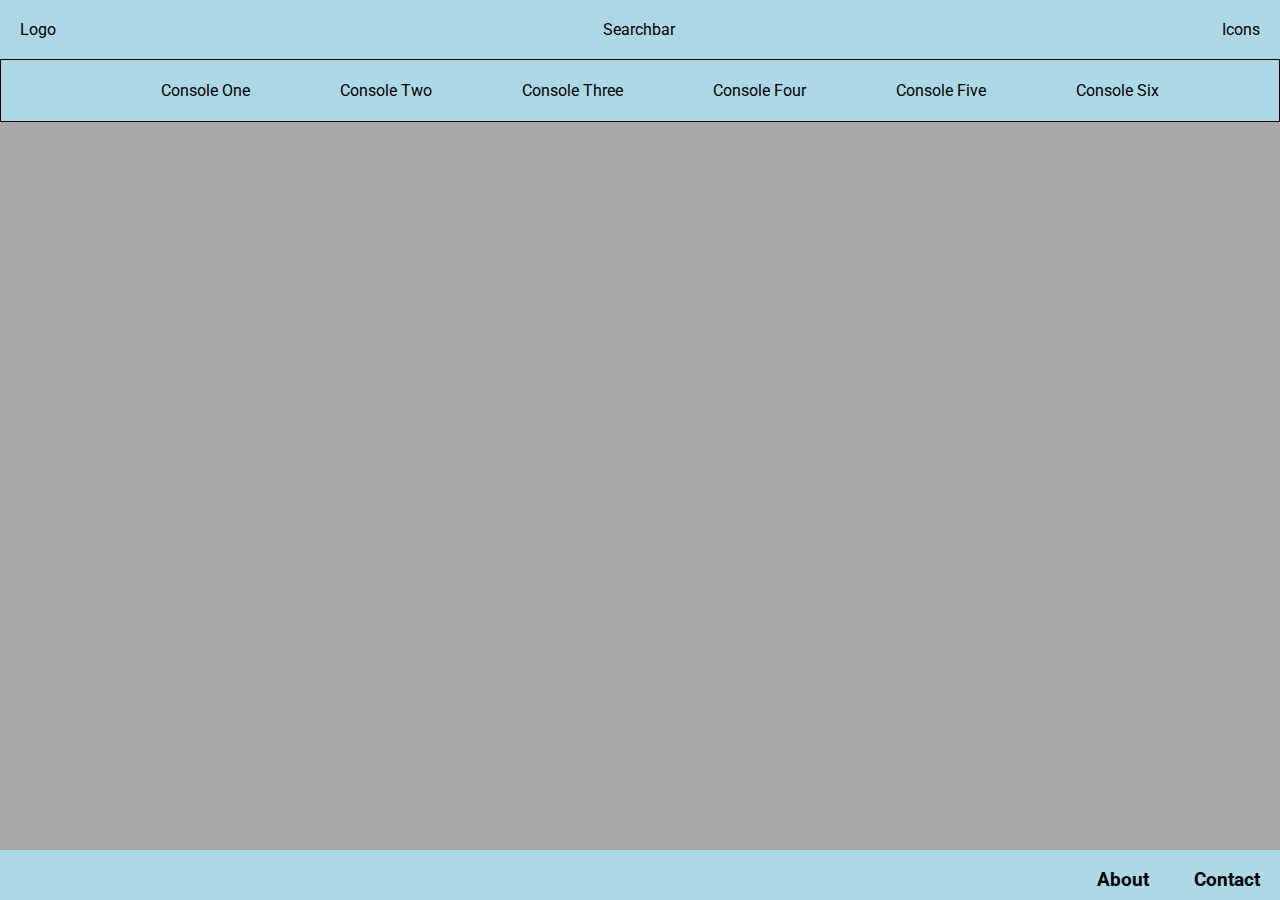
==== testemappe/index.html @ 957efc00 "Mekket et annet design fra scratch" ====
<!DOCTYPE html>
<html lang="en">
  <head>
    <meta charset="UTF-8" />
    <meta http-equiv="X-UA-Compatible" content="IE=edge" />
    <meta name="viewport" content="width=device-width, initial-scale=1.0" />
    <link rel="stylesheet" href="style.css" />
    <link rel="preconnect" href="https://fonts.googleapis.com" />
    <link rel="preconnect" href="https://fonts.gstatic.com" crossorigin />
    <link
      href="https://fonts.googleapis.com/css2?family=Roboto:wght@300&display=swap"
      rel="stylesheet"
    />
    <title>GameHub Testing Center Wohoo</title>
  </head>
  <body>
    <header>
      <div class="top_nav">
        <div class="logo">Logo</div>
        <div class="searchbar">Searchbar</div>
        <div class="icons_right">Icons</div>
      </div>
      <div class="console_nav">
        <ul>
          <li>Console One</li>
          <li>Console Two</li>
          <li>Console Three</li>
          <li>Console Four</li>
          <li>Console Five</li>
          <li>Console Six</li>
        </ul>
      </div>
    </header>
    <main></main>
    <footer>
      <h3>
        <a href="#">About</a>
        <a href="#">Contact</a>
      </h3>
    </footer>
  </body>
</html>
---- testemappe/style.css ----
body {
    font-family: "Roboto", Verdana, Geneva, Tahoma, sans-serif;
    margin: 0;
}

header {
    position: fixed;
    width: 100%;
    background-color: lightblue;
    top: 0;
    align-content: center;
}

.top_nav {
    display:flex;
    padding: 20px;
    justify-content: space-between;
}

.logo {
    align-self: left;
}

.console_nav {
    border: 1px solid;
    padding: 5px 30px 5px 30px;
}

.console_nav ul {
    list-style-type: none;
    display: flex;
    justify-content: space-evenly;
}

main {
    height: 100vh;
    width: 100%;
    background-color: darkgray;
}

.main_area {
    display:flex;
    height: ;
}

footer {
    display: flex;
    position: fixed;
    width: 100%;
    height: 50px;
    background-color: lightblue;
    bottom: 0;
    justify-content: right;
}

footer a {
    padding: 5px 20px 0;
    text-decoration: none;
    color: black;
}

footer a:hover {
    color: red;
}
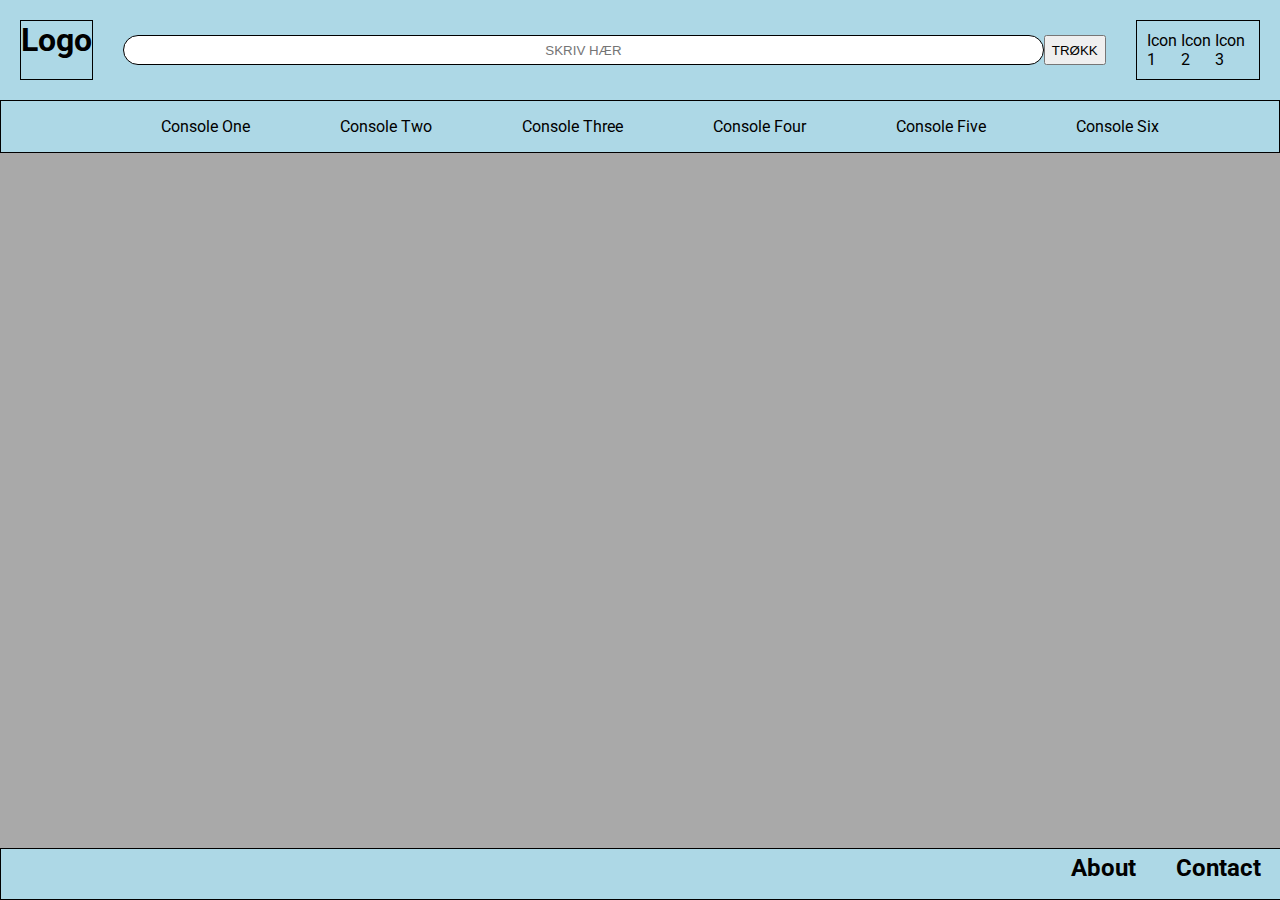
==== commit 0ecc12ca: "Testemappe lastet opp" ====
--- a/testemappe/index.html
+++ b/testemappe/index.html
@@ -17,26 +17,29 @@
     <header>
       <div class="top_nav">
         <div class="logo">Logo</div>
-        <div class="searchbar">Searchbar</div>
-        <div class="icons_right">Icons</div>
+        <form class="searchbar"><input type="text" placeholder="SKRIV HÆR"><button type="submit">TRØKK</button></form>
+        <div class="icons_right">
+            <a href="#">Icon 1</a>
+            <a href="#">Icon 2</a>
+            <a href="#">Icon 3</a>
+        </div>
       </div>
       <div class="console_nav">
         <ul>
-          <li>Console One</li>
-          <li>Console Two</li>
-          <li>Console Three</li>
-          <li>Console Four</li>
-          <li>Console Five</li>
-          <li>Console Six</li>
+          <li><a href="#">Console One</a></li>
+          <li><a href="#">Console Two</a></li>
+          <li><a href="#">Console Three</a></li>
+          <li><a href="#">Console Four</a></li>
+          <li><a href="#">Console Five</a></li>
+          <li><a href="#">Console Six</a></li>
         </ul>
       </div>
     </header>
-    <main></main>
+    <main>Yes
+    </main>
     <footer>
-      <h3>
         <a href="#">About</a>
         <a href="#">Contact</a>
-      </h3>
     </footer>
   </body>
 </html>
--- a/testemappe/style.css
+++ b/testemappe/style.css
@@ -1,6 +1,15 @@
 body {
     font-family: "Roboto", Verdana, Geneva, Tahoma, sans-serif;
     margin: 0;
+}
+
+a {
+    text-decoration: none;
+    color: black;
+}
+
+a:hover {
+    color: red;
 }
 
 header {
@@ -18,12 +27,39 @@
 }
 
 .logo {
-    align-self: left;
+    font-weight: bold;
+    font-size: 2em;
+    padding: 0;
+    border: 1px solid;
+}
+
+.searchbar {
+    padding: 0 30px 0 30px;
+    align-self: center;
+    height: 30px;
+    width: 100%;
+    display: flex;
+    
+}
+
+.searchbar input {
+    border: 1px solid;
+    border-radius: 25px;
+    width: 100%;
+    text-align: center;
+    align-items: center;
+    justify-content: space-between;
+}
+
+.icons_right {
+    border: 1px solid;
+    display: flex;
+    padding: 10px;
 }
 
 .console_nav {
     border: 1px solid;
-    padding: 5px 30px 5px 30px;
+    padding: 0 30px 0 30px;
 }
 
 .console_nav ul {
@@ -40,12 +76,15 @@
 
 .main_area {
     display:flex;
-    height: ;
+    border: 1px solid;
+    background-color: lightblue;
+    margin-top: 100px;
 }
 
 footer {
     display: flex;
     position: fixed;
+    border: 1px solid;
     width: 100%;
     height: 50px;
     background-color: lightblue;
@@ -55,10 +94,6 @@
 
 footer a {
     padding: 5px 20px 0;
-    text-decoration: none;
-    color: black;
-}
-
-footer a:hover {
-    color: red;
+    font-size: 1.5em;
+    font-weight: bold;
 }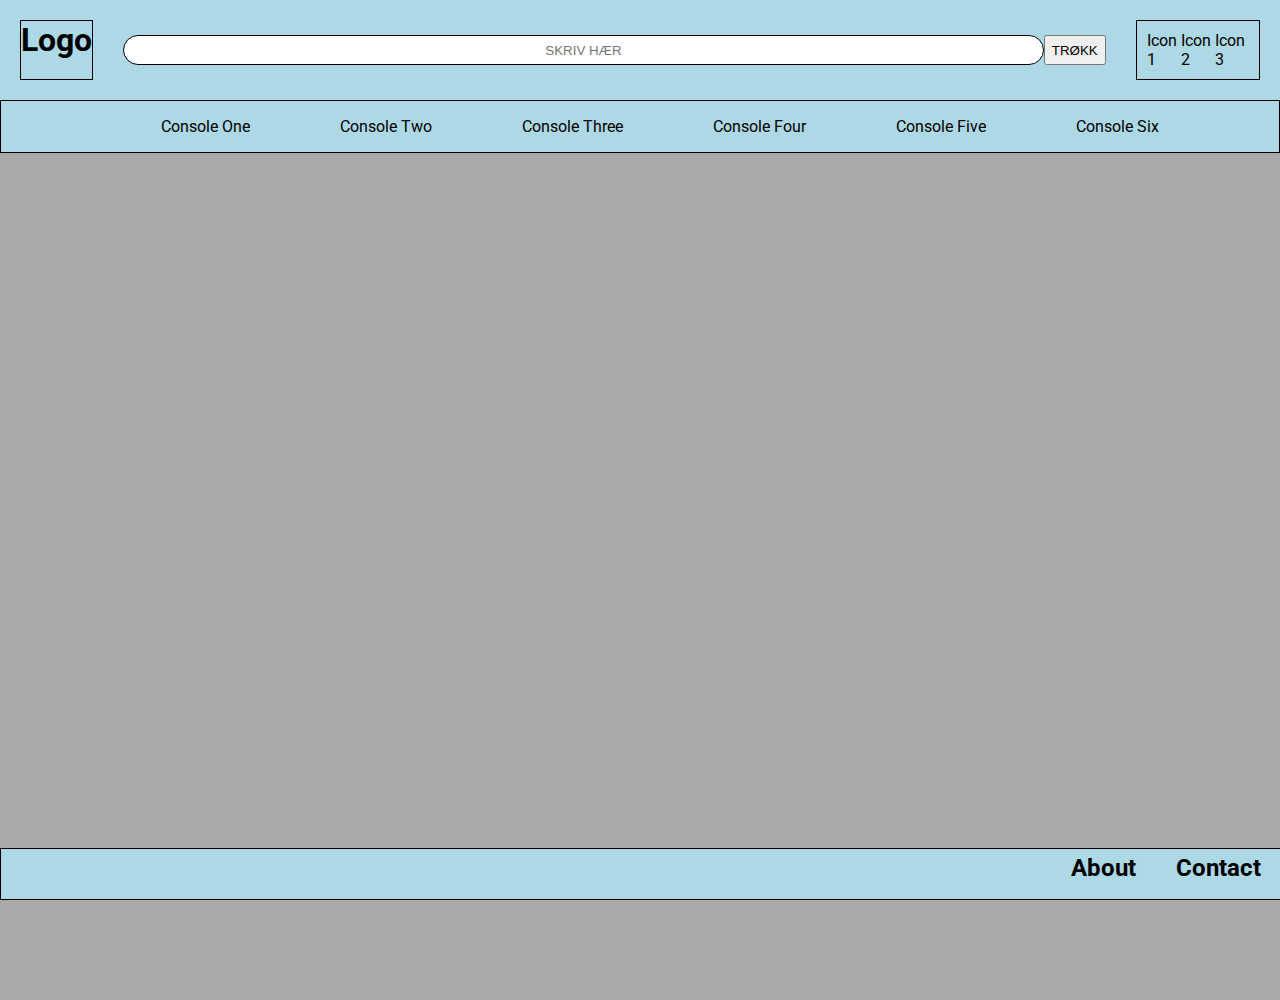
==== commit 31d67f06: "SMåfiks" ====
--- a/testemappe/index.html
+++ b/testemappe/index.html
@@ -35,7 +35,10 @@
         </ul>
       </div>
     </header>
-    <main>Yes
+    <main>
+        <section class="main_area">
+            Hells tass
+        </section>
     </main>
     <footer>
         <a href="#">About</a>
